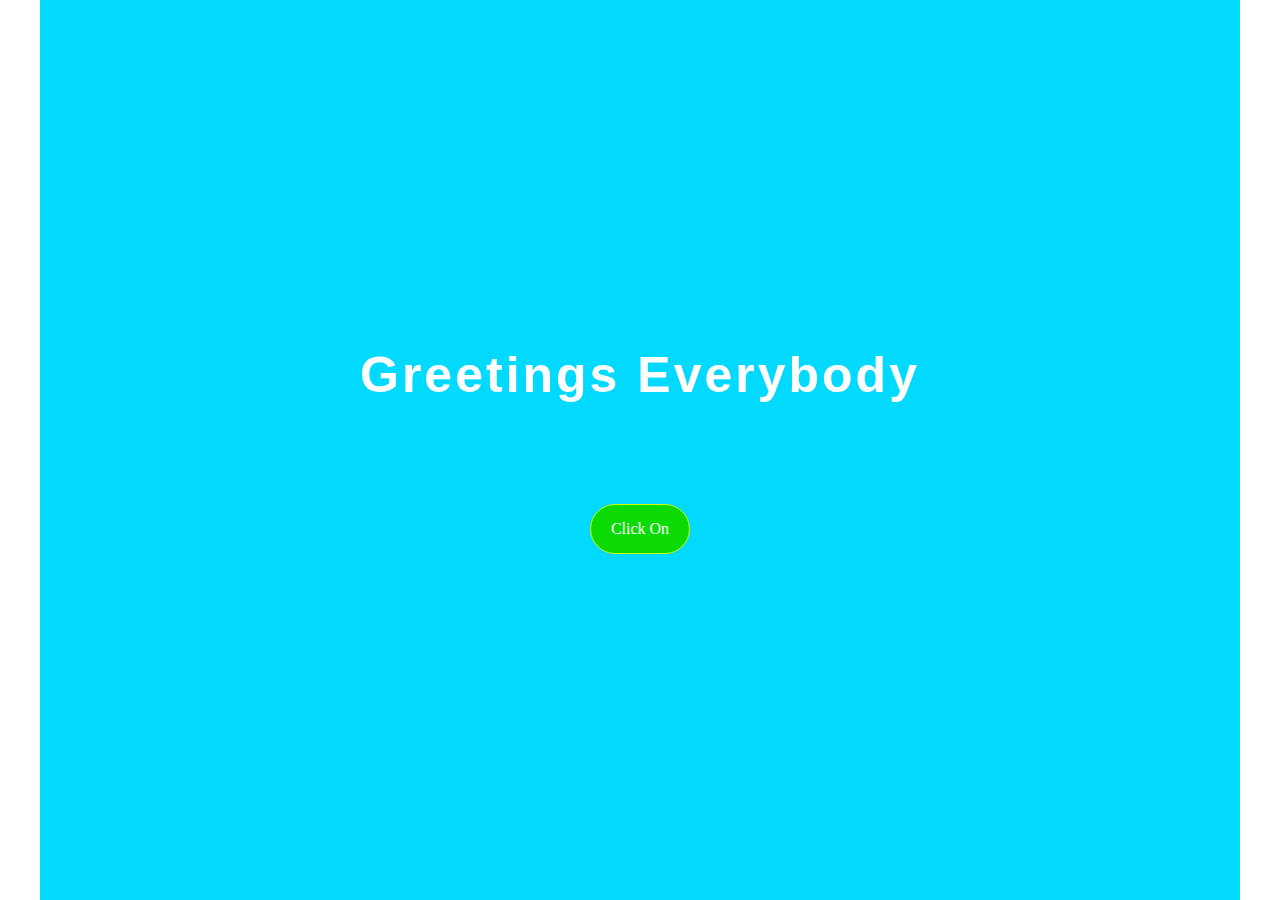
==== index.html @ 3389a25e "link" ====
<!DOCTYPE html>
<html lang="en">
<head>
    <meta charset="UTF-8">
    <meta name="viewport" content="width=device-width, initial-scale=1.0">
    <title>Home</title>
    <link rel="stylesheet" href="./main.css">
</head>
<body>
    <section>
       <div class="container">
        <h1 class="text">Greetings Everybody</h1>
        <a href="./ready-html/index.html" class="button">Click On</a>
       </div>
    </section>
</body>
</html>
---- main.css ----
*{
    margin: 0;
    padding: 0;
    box-sizing: border-box;
}
a{
    text-decoration: none;
}
li{
    list-style: none;
}
.container{
    max-width: 1200px;
    width: 100%;
    padding: 0 15px;
    margin: auto;
    background: rgb(2, 217, 255);
    height: 100vh;
    display: flex;
    align-items: center;
    justify-content: center;
    flex-direction: column;
    row-gap: 100px;
}
.text{
    color: white;
    font-size: 50px;
    font-weight: 700;
    font-family:'Trebuchet MS', 'Lucida Sans Unicode', 'Lucida Grande', 'Lucida Sans', Arial, sans-serif;
    text-transform: capitalize;
    letter-spacing: 3px;
    text-align: center;
}
.button{
    color: white;
    border: 1px solid rgb(208, 255, 0);
    background: rgb(12, 218, 5);
    padding: 15px 20px ;
    border-radius: 100px;
    text-align: center;
}
/* Decktop */
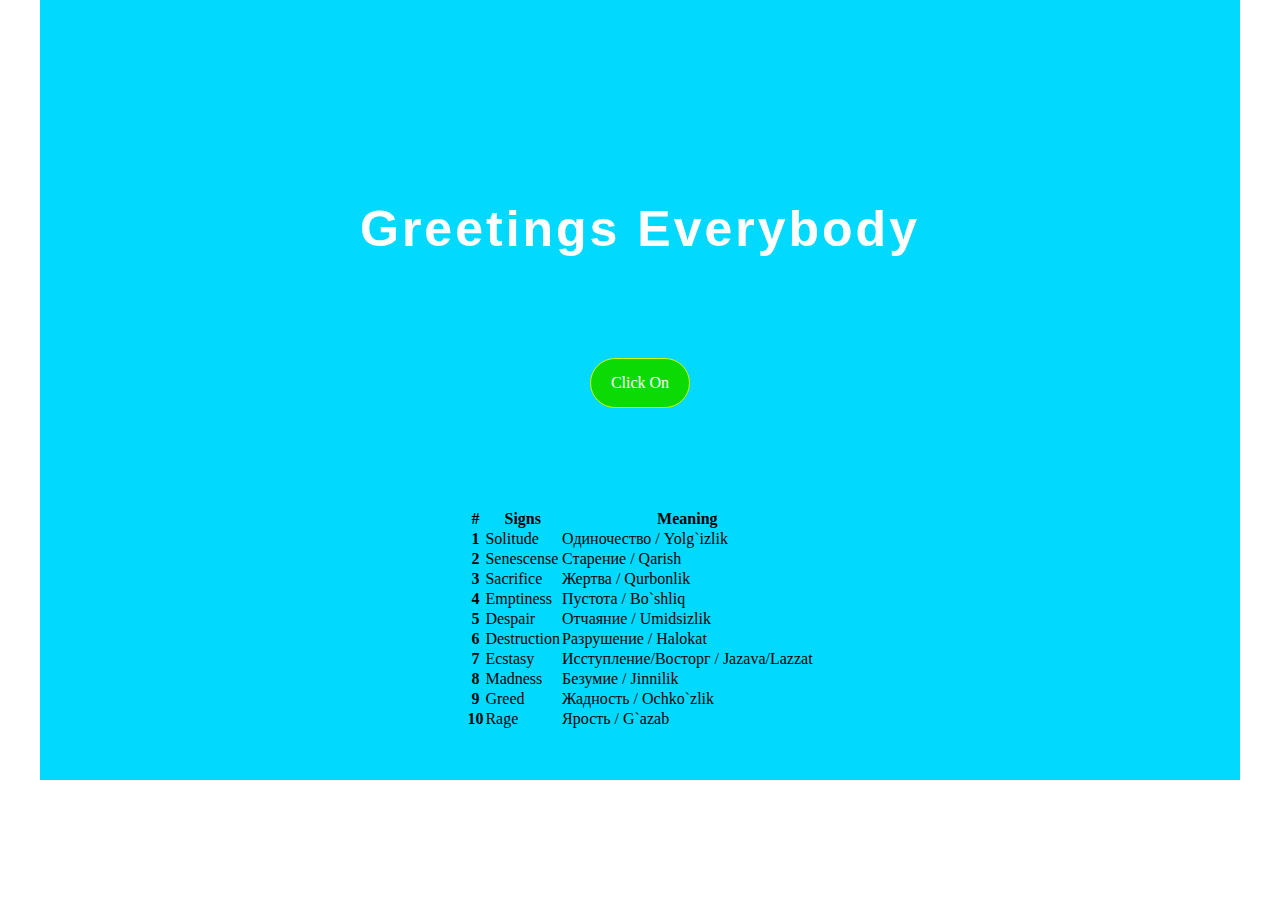
==== commit 6bf44e36: "..." ====
--- a/index.html
+++ b/index.html
@@ -4,14 +4,89 @@
     <meta charset="UTF-8">
     <meta name="viewport" content="width=device-width, initial-scale=1.0">
     <title>Home</title>
+    <link href="https://cdn.jsdelivr.net/npm/bootstrap@5.1.3/dist/css/bootstrap.min.css" rel="stylesheet" integrity="sha384-1BmE4kWBq78iYhFldvKuhfTAU6auU8tT94WrHftjDbrCEXSU1oBoqyl2QvZ6jIW3" crossorigin="anonymous">
     <link rel="stylesheet" href="./main.css">
 </head>
 <body>
     <section>
        <div class="container">
-        <h1 class="text">Greetings Everybody</h1>
-        <a href="./ready-html/index.html" class="button">Click On</a>
-       </div>
+        <div class="home">
+            <h1 class="text">Greetings Everybody</h1>
+            <a href="./ready-html/index.html" class="button">Click On</a>
+    
+
+        <table class="table  table-dark table-striped">
+            <thead>
+              <tr>
+                <th scope="col">#</th>
+                <th scope="col">Signs</th>
+                <th scope="col">Meaning</th>
+              </tr>
+            </thead>
+            <tbody>
+              <tr>
+                <th scope="row">1</th>
+                <td>Solitude</td>
+                <td>Одиночество    /  Yolg`izlik</td>
+              </tr>
+              <tr>
+                <th scope="row">2</th>
+                <td>Senescense</td>
+                <td>Старение    /  Qarish</td>
+              </tr>
+              <tr>
+                <th scope="row">3</th>
+                <td>Sacrifice</td>
+                <td>Жертва    /  Qurbonlik</td>
+              </tr>
+              <tr>
+                <th scope="row">4</th>
+                <td>Emptiness</td>
+                <td>Пустота    /  Bo`shliq</td>
+              </tr>
+              <tr>
+                <th scope="row">5</th>
+                <td>Despair</td>
+                <td>Oтчаяние   /  Umidsizlik</td>
+              </tr>
+              <tr>
+                <th scope="row">6</th>
+                <td>Destruction</td>
+                <td>Paзрушение    /  Halokat</td>
+              </tr>
+              <tr>
+                <th scope="row">7</th>
+                <td>Ecstasy</td>
+                <td>Исступление/Восторг   /  Jazava/Lazzat</td>
+              </tr>
+              <tr>
+                <th scope="row">8</th>
+                <td>Madness</td>
+                <td>Безумие    /  Jinnilik</td>
+              </tr>
+              <tr>
+                <th scope="row">9</th>
+                <td>Greed</td>
+                <td>Жадность    /  Ochko`zlik</td>
+              </tr>
+              <tr>
+                <th scope="row">10</th>
+                <td>Rage</td>
+                <td>Ярость    /  G`azab</td>
+              </tr>
+
+            </tbody>
+          </table>
+       
+
+    </div>
+    
+</div>
+
+
+
     </section>
+    <script src="https://cdn.jsdelivr.net/npm/@popperjs/core@2.11.8/dist/umd/popper.min.js" integrity="sha384-I7E8VVD/ismYTF4hNIPjVp/Zjvgyol6VFvRkX/vR+Vc4jQkC+hVqc2pM8ODewa9r" crossorigin="anonymous"></script>
+<script src="https://cdn.jsdelivr.net/npm/bootstrap@5.3.2/dist/js/bootstrap.min.js" integrity="sha384-BBtl+eGJRgqQAUMxJ7pMwbEyER4l1g+O15P+16Ep7Q9Q+zqX6gSbd85u4mG4QzX+" crossorigin="anonymous"></script>
 </body>
 </html>--- a/main.css
+++ b/main.css
@@ -15,12 +15,8 @@
     padding: 0 15px;
     margin: auto;
     background: rgb(2, 217, 255);
-    height: 100vh;
-    display: flex;
-    align-items: center;
-    justify-content: center;
-    flex-direction: column;
-    row-gap: 100px;
+
+
 }
 .text{
     color: white;
@@ -38,6 +34,22 @@
     padding: 15px 20px ;
     border-radius: 100px;
     text-align: center;
+    transition: .5s;
 }
-/* Decktop */
+.button:hover{
+    color: white;
+    border: 1px solid rgb(208, 255, 0);
+    background: rgb(218, 12, 5);
 
+}
+.home{
+    padding-top: 200px;
+    display: flex;
+    align-items: center;
+    justify-content: center;
+    flex-direction: column;
+    row-gap: 100px;
+    padding-bottom: 50px;
+}
+
+
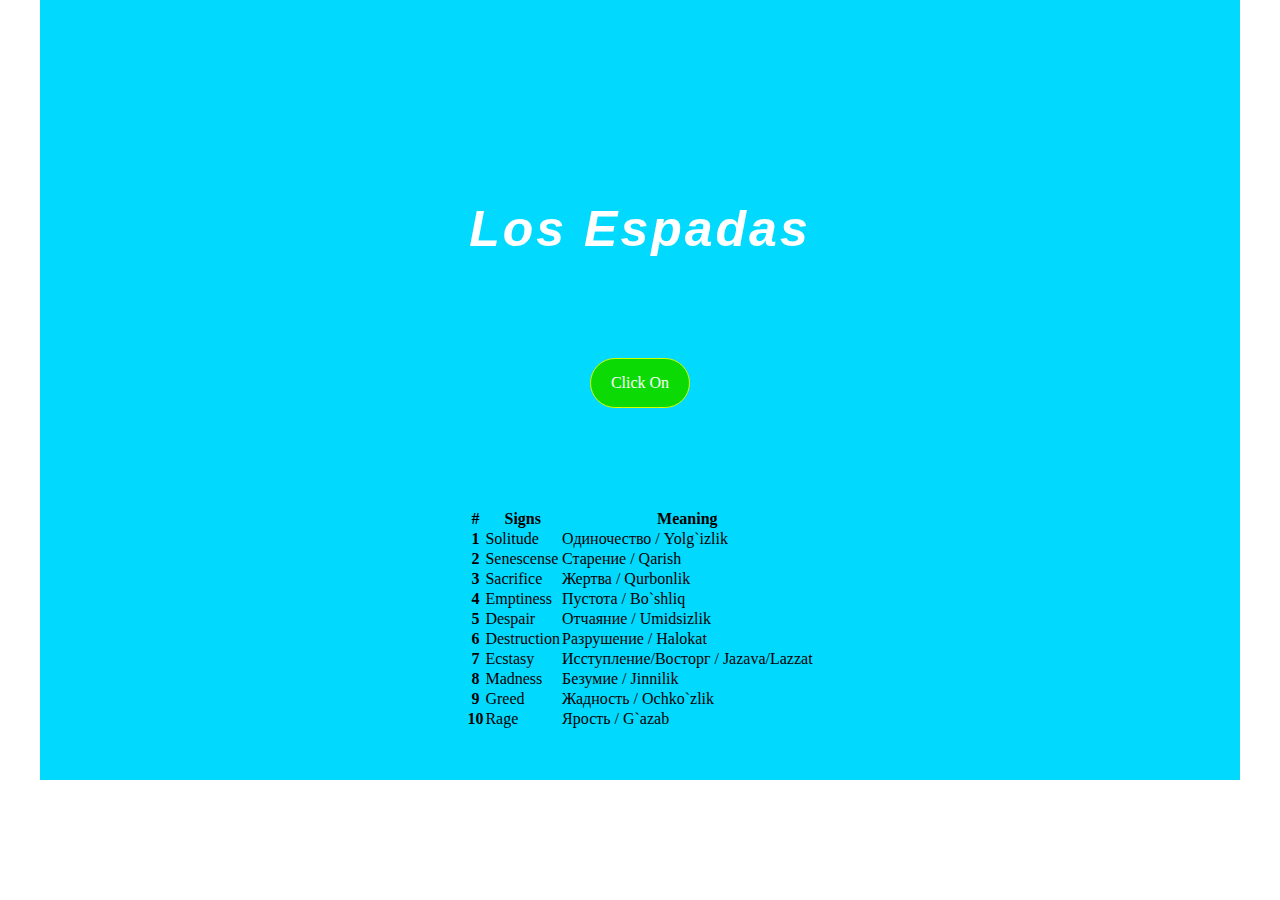
==== commit c10c8587: "espadas" ====
--- a/index.html
+++ b/index.html
@@ -11,7 +11,7 @@
     <section>
        <div class="container">
         <div class="home">
-            <h1 class="text">Greetings Everybody</h1>
+            <h1 class="text">Los Espadas</h1>
             <a href="./ready-html/index.html" class="button">Click On</a>
     
 
--- a/main.css
+++ b/main.css
@@ -26,6 +26,7 @@
     text-transform: capitalize;
     letter-spacing: 3px;
     text-align: center;
+    font-style: italic;
 }
 .button{
     color: white;
